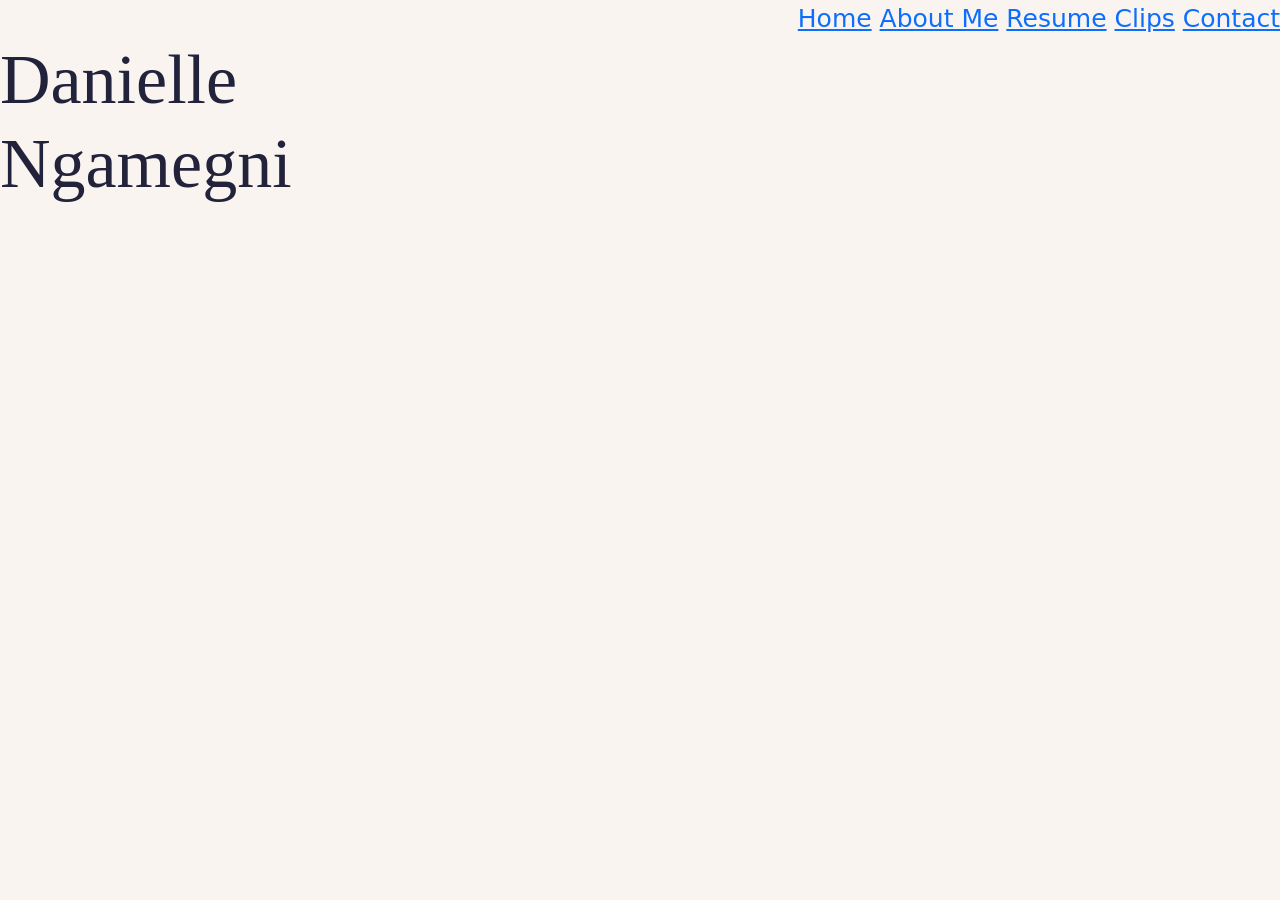
==== index.html @ 9ac1a4b6 "Danielle's Portfolio draft" ====
<!DOCTYPE html>
<html lang="en">

<head>
    <meta charset="UTF-8">
    <meta name="viewport" content="width=device-width, initial-scale=1.0">
    <title>Danielle Ngamegni</title>
    <meta name="description" content="Danielle Ngamegni's Portfolio">
    <link href="https://cdn.jsdelivr.net/npm/bootstrap@5.3.8/dist/css/bootstrap.min.css" rel="stylesheet" integrity="sha384-sRIl4kxILFvY47J16cr9ZwB07vP4J8+LH7qKQnuqkuIAvNWLzeN8tE5YBujZqJLB" crossorigin="anonymous">

<link rel="stylesheet" href="site/css/style.css">
<script src="https://cdn.jsdelivr.net/npm/@popperjs/core@2.11.8/dist/umd/popper.min.js" integrity="sha384-I7E8VVD/ismYTF4hNIPjVp/Zjvgyol6VFvRkX/vR+Vc4jQkC+hVqc2pM8ODewa9r" crossorigin="anonymous"></script>
<script src="https://cdn.jsdelivr.net/npm/bootstrap@5.3.8/dist/js/bootstrap.min.js" integrity="sha384-G/EV+4j2dNv+tEPo3++6LCgdCROaejBqfUeNjuKAiuXbjrxilcCdDz6ZAVfHWe1Y" crossorigin="anonymous"></script>
</head>

<body>
    
                          <div class="row justify-content-end">
<div class="col-12 col-md-8 text-md-end">
                                    <nav>
                                    <a href="#">Home</a>
                                    <a href="/about-me/">About Me</a>
                                    <a href="/resume/">Resume</a>
                                    <a href="/clips/">Clips</a>
                                    <a href="/contact/">Contact</a>
                                </nav>
                            </div>
                             <section>
        <section>
                             <h1>Danielle<br>Ngamegni</h1>
                             </div>
                             </section>


</body>

</html>
---- site/css/style.css ----
body{
    background-color: #f9f4f0;
    font-size: 25px;

}
h1{
    font-size: 70px;
    color: #22223B ;
    font-family: 'Italiana', serif;


}

.bi-linkedin {
    font-size: 60px;
    color: #0a66c2; 

}
.bi-telephone {
    font-size: 45px;
    color: #198754; 
}
.bi-envelope {
    font-size: 45px;
    color: #dc3545; 
}
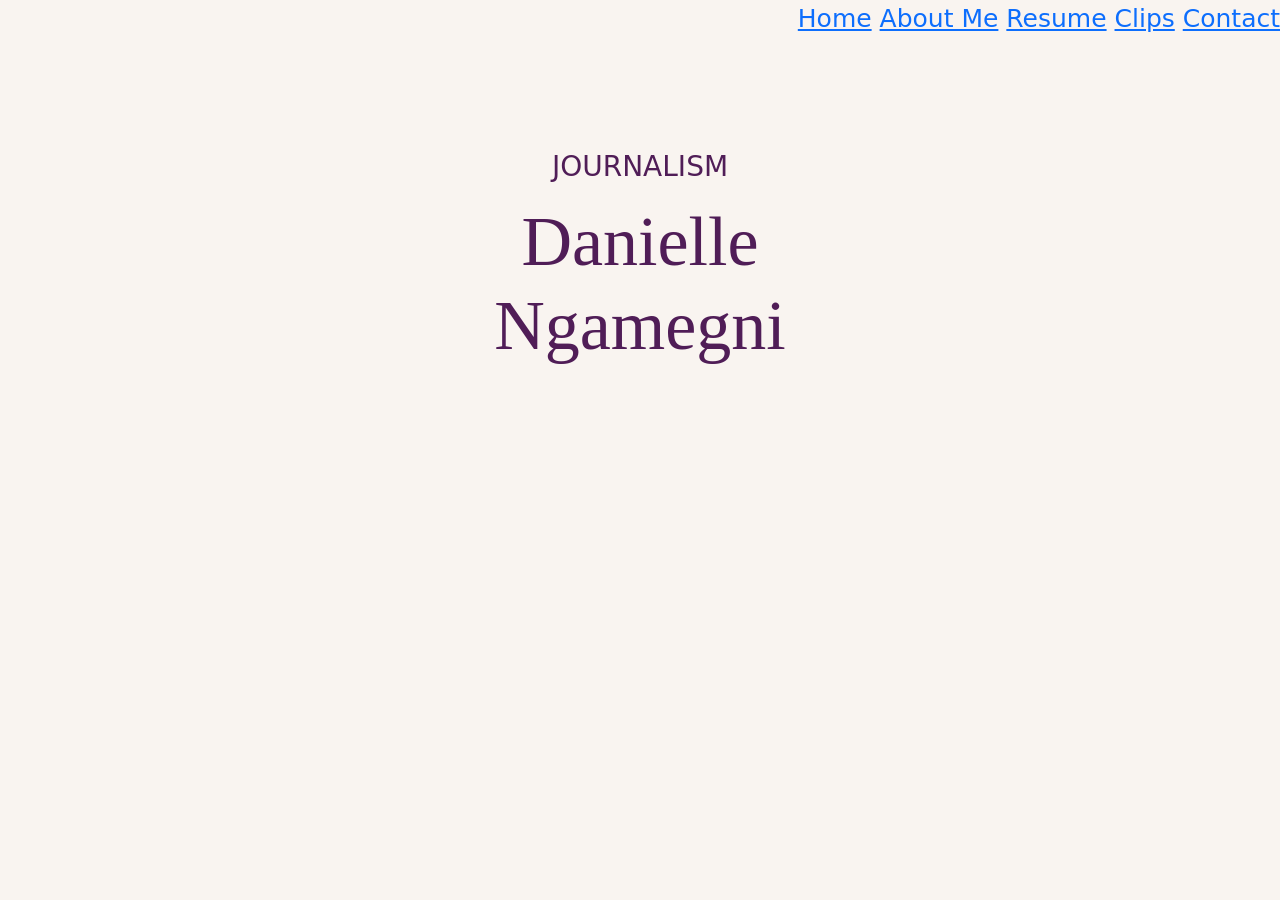
==== commit a57cb08b: "Final Portfolio project" ====
--- a/index.html
+++ b/index.html
@@ -6,30 +6,51 @@
     <meta name="viewport" content="width=device-width, initial-scale=1.0">
     <title>Danielle Ngamegni</title>
     <meta name="description" content="Danielle Ngamegni's Portfolio">
-    <link href="https://cdn.jsdelivr.net/npm/bootstrap@5.3.8/dist/css/bootstrap.min.css" rel="stylesheet" integrity="sha384-sRIl4kxILFvY47J16cr9ZwB07vP4J8+LH7qKQnuqkuIAvNWLzeN8tE5YBujZqJLB" crossorigin="anonymous">
+    <link href="https://cdn.jsdelivr.net/npm/bootstrap@5.3.8/dist/css/bootstrap.min.css" rel="stylesheet"
+        integrity="sha384-sRIl4kxILFvY47J16cr9ZwB07vP4J8+LH7qKQnuqkuIAvNWLzeN8tE5YBujZqJLB" crossorigin="anonymous">
 
-<link rel="stylesheet" href="site/css/style.css">
-<script src="https://cdn.jsdelivr.net/npm/@popperjs/core@2.11.8/dist/umd/popper.min.js" integrity="sha384-I7E8VVD/ismYTF4hNIPjVp/Zjvgyol6VFvRkX/vR+Vc4jQkC+hVqc2pM8ODewa9r" crossorigin="anonymous"></script>
-<script src="https://cdn.jsdelivr.net/npm/bootstrap@5.3.8/dist/js/bootstrap.min.js" integrity="sha384-G/EV+4j2dNv+tEPo3++6LCgdCROaejBqfUeNjuKAiuXbjrxilcCdDz6ZAVfHWe1Y" crossorigin="anonymous"></script>
+    <link rel="stylesheet" href="site/css/style.css">
+    <script src="https://cdn.jsdelivr.net/npm/@popperjs/core@2.11.8/dist/umd/popper.min.js"
+        integrity="sha384-I7E8VVD/ismYTF4hNIPjVp/Zjvgyol6VFvRkX/vR+Vc4jQkC+hVqc2pM8ODewa9r"
+        crossorigin="anonymous"></script>
+    <script src="https://cdn.jsdelivr.net/npm/bootstrap@5.3.8/dist/js/bootstrap.min.js"
+        integrity="sha384-G/EV+4j2dNv+tEPo3++6LCgdCROaejBqfUeNjuKAiuXbjrxilcCdDz6ZAVfHWe1Y"
+        crossorigin="anonymous"></script>
 </head>
 
 <body>
-    
-                          <div class="row justify-content-end">
-<div class="col-12 col-md-8 text-md-end">
-                                    <nav>
-                                    <a href="#">Home</a>
-                                    <a href="/about-me/">About Me</a>
-                                    <a href="/resume/">Resume</a>
-                                    <a href="/clips/">Clips</a>
-                                    <a href="/contact/">Contact</a>
-                                </nav>
-                            </div>
-                             <section>
-        <section>
-                             <h1>Danielle<br>Ngamegni</h1>
-                             </div>
-                             </section>
+
+    <div class="row justify-content-end">
+        <div class="col-12 col-md-8 text-md-end">
+            <nav>
+                <a href="#">Home</a>
+                <a href="/about-me/">About Me</a>
+                <a href="/resume/">Resume</a>
+                <a href="/clips/">Clips</a>
+                <a href="/contact/">Contact</a>
+            </nav>
+        </div>
+        <div class="container-fluid">
+            <div class="container">
+                <div class="container">
+                    <div class="row">
+
+
+
+                    </div>
+                    <div class="row align-items-center justify-content-center">
+                        <div class="col-12"></div>
+                        <div class="col-12 col-md-7 text-center">
+                            <br>
+                            <br>
+                            <br>
+                            <h3>
+                                <p>JOURNALISM</p>
+                            </h3>
+                            <h1>Danielle<br>Ngamegni</h1>
+                        </div>
+
+
 
 
 </body>
--- a/site/css/style.css
+++ b/site/css/style.css
@@ -5,10 +5,13 @@
 }
 h1{
     font-size: 70px;
-    color: #22223B ;
+    color: #501d57 ;
     font-family: 'Italiana', serif;
 
 
+}
+h3{
+    color:#501d57
 }
 
 .bi-linkedin {
@@ -24,3 +27,9 @@
     font-size: 45px;
     color: #dc3545; 
 }
+.timeline-line {
+    border-right: 2px color:#501d57 ; 
+}
+.timeline-line {
+    border-right: 2px  color:#501d57 ;
+}
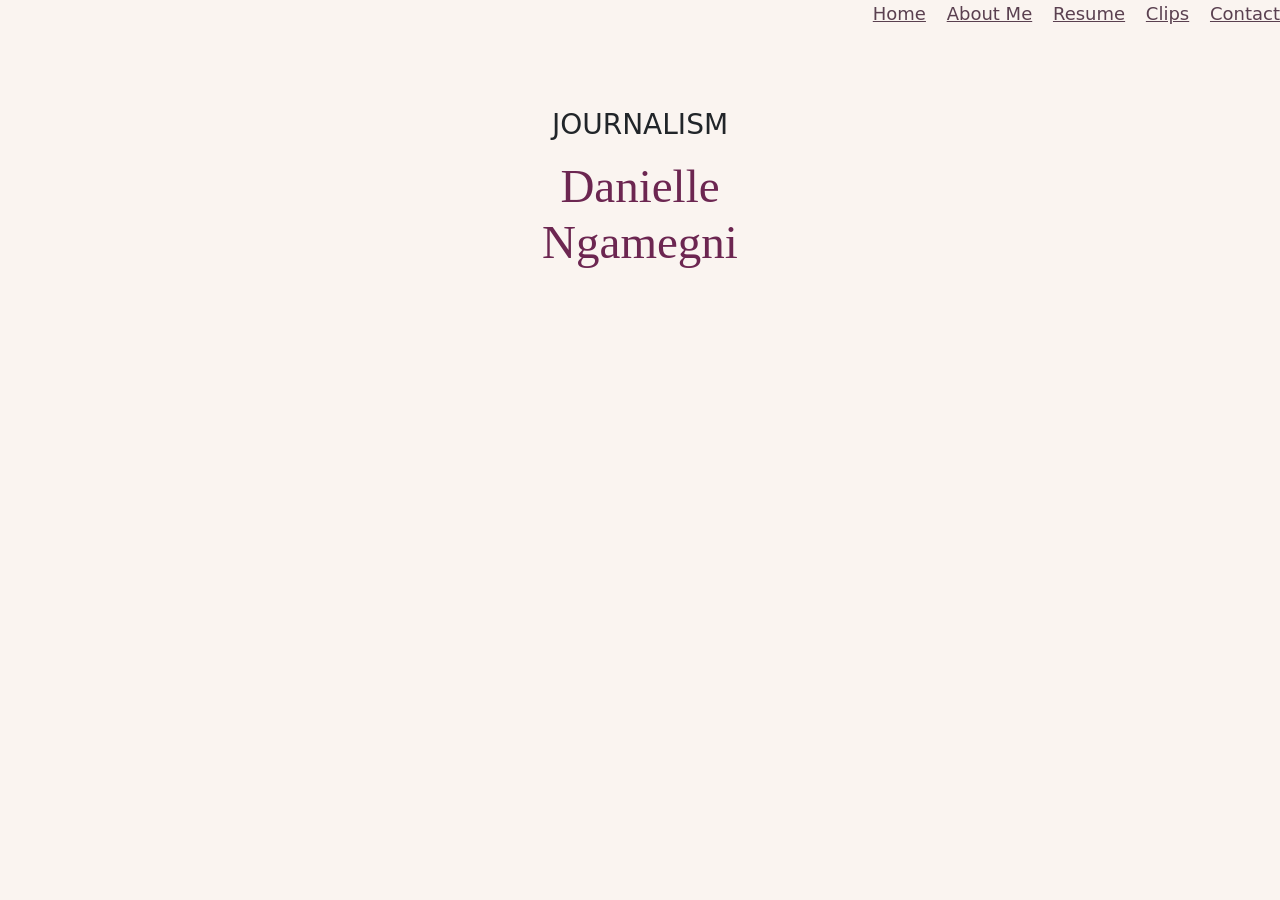
==== commit 9e4b202d: "update portfolio" ====
--- a/index.html
+++ b/index.html
@@ -30,6 +30,7 @@
                 <a href="/contact/">Contact</a>
             </nav>
         </div>
+        </div>
         <div class="container-fluid">
             <div class="container">
                 <div class="container">
@@ -44,10 +45,12 @@
                             <br>
                             <br>
                             <br>
-                            <h3>
-                                <p>JOURNALISM</p>
-                            </h3>
+                            <h3><p>JOURNALISM</p></h3>
                             <h1>Danielle<br>Ngamegni</h1>
+                        </div>
+                        </div>
+                        </div>
+                        </div>
                         </div>
 
 
--- a/site/css/style.css
+++ b/site/css/style.css
@@ -1,35 +1,36 @@
 body{
-    background-color: #f9f4f0;
-    font-size: 25px;
+    background-color: #faf4f0;
+    font-size: 18px;
 
 }
 h1{
-    font-size: 70px;
-    color: #501d57 ;
-    font-family: 'Italiana', serif;
+    font-size: 47px;
+    color: #6c2651;
+    font-family: Georgia, 'Times New Roman', serif;
 
 
 }
 h3{
-    color:#501d57
+    color:#5A4050
+        font-size; 24px;
 }
 
-.bi-linkedin {
-    font-size: 60px;
-    color: #0a66c2; 
 
+.timeline-line {
+    border-right: 2px solid #5A4050;
 }
-.bi-telephone {
-    font-size: 45px;
-    color: #198754; 
+
+.bi-linkedin,
+.bi-telephone,
+.bi-envelope {
+    font-size: 36px;
+    color: #3c2b36;
 }
-.bi-envelope {
-    font-size: 45px;
-    color: #dc3545; 
+p a {
+    color: #5A4050;
+    text-decoration: none;
 }
-.timeline-line {
-    border-right: 2px color:#501d57 ; 
-}
-.timeline-line {
-    border-right: 2px  color:#501d57 ;
+nav a {
+    color: #5A4050;
+    margin-left: 15px;
 }
